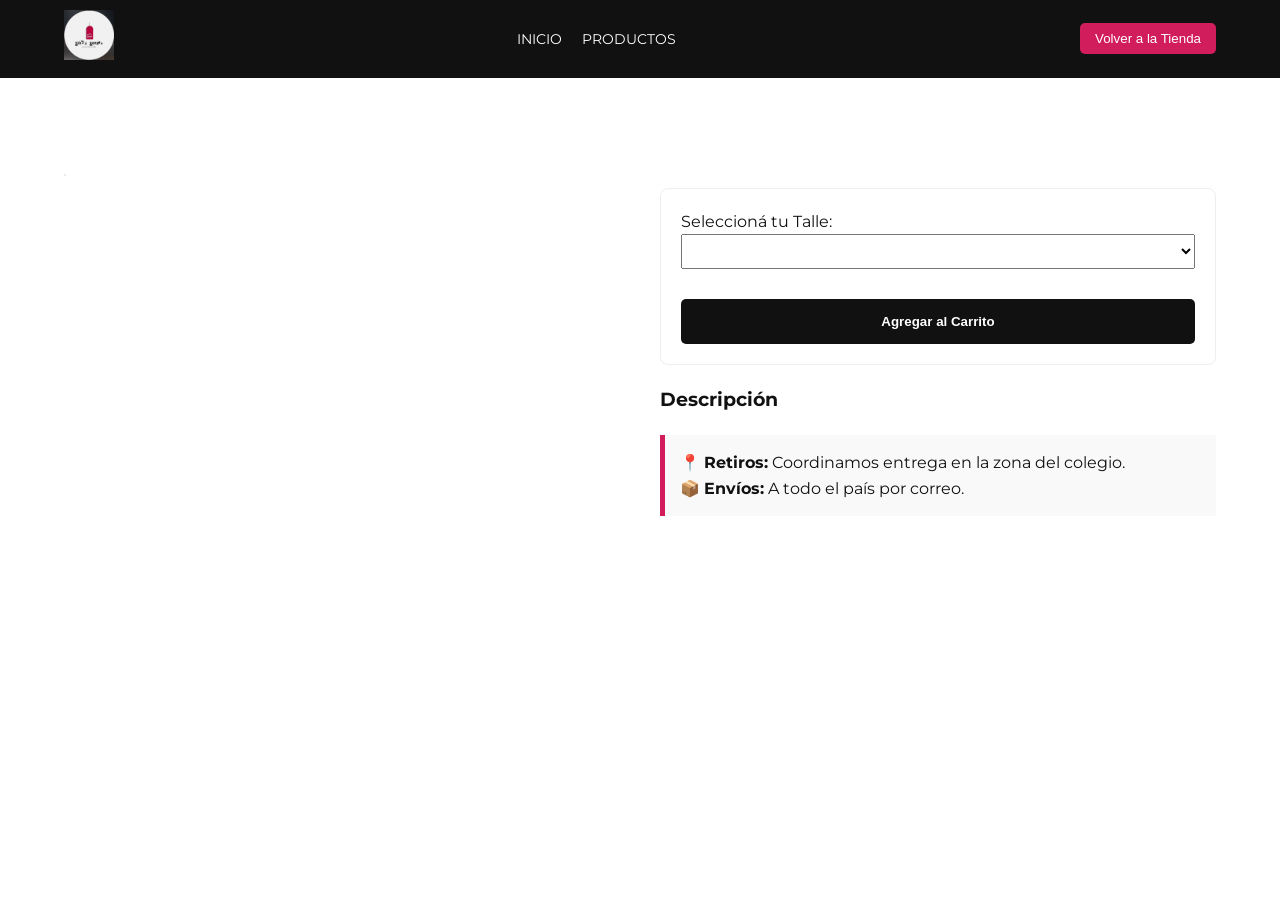
==== producto.html @ a1189b48 "Sistema dinamico final" ====
<!DOCTYPE html>
<html lang="es">
<head>
    <meta charset="UTF-8">
    <meta name="viewport" content="width=device-width, initial-scale=1.0">
    <title>Detalle de Producto | Crazy Clothes</title>
    <link rel="stylesheet" href="style.css">
    <link href="https://fonts.googleapis.com/css2?family=Montserrat:wght@400;700&family=Special+Elite&display=swap" rel="stylesheet">
</head>
<body>
    <header class="main-header">
        <div class="logo-container">
            <a href="index.html"><img src="img/logo.png" alt="Crazy Clothes" class="nav-logo"></a>
        </div>
        <nav>
            <ul>
                <li><a href="index.html">Inicio</a></li>
                <li><a href="index.html#productos">Productos</a></li>
            </ul>
        </nav>
        <div class="header-cart">
            <button onclick="location.href='index.html'" class="btn-cart">Volver a la Tienda</button>
        </div>
    </header>

    <main class="container">
        <div class="product-detail-grid">
            <div class="detail-img">
                <img id="img-prod" src="" alt="">
            </div>
            <div class="detail-info">
                <h1 id="nombre-prod" class="section-title" style="text-align: left;"></h1>
                <p id="precio-prod" class="price" style="font-size: 2rem;"></p>
                
                <div class="purchase-box">
                    <label for="talle-select">Seleccioná tu Talle:</label>
                    <select id="talle-select"></select>
                    <button id="btn-add-detail" class="btn-whatsapp" style="background: var(--negro);">Agregar al Carrito</button>
                </div>

                <div class="description-box">
                    <h3>Descripción</h3>
                    <p id="desc-prod"></p>
                </div>
                
                <div class="shipping-info" style="margin-top: 20px; padding: 15px; background: #f9f9f9; border-left: 5px solid var(--magenta);">
                    <p>📍 <strong>Retiros:</strong> Coordinamos entrega en la zona del colegio.</p>
                    <p>📦 <strong>Envíos:</strong> A todo el país por correo.</p>
                </div>
            </div>
        </div>
    </main>

    <script>
    const urlParams = new URLSearchParams(window.location.search);
    const productId = urlParams.get('id');

    fetch('productos.json')
        .then(res => res.json())
        .then(data => {
            const producto = data.find(p => p.id === productId);
            if (producto) {
                document.title = producto.nombre + " | Crazy Clothes";
                document.getElementById('nombre-prod').innerText = producto.nombre;
                document.getElementById('precio-prod').innerText = `$${producto.precio}`;
                document.getElementById('desc-prod').innerText = producto.descripcion;
                document.getElementById('img-prod').src = producto.imagen;
                
                const select = document.getElementById('talle-select');
                producto.talles.forEach(t => {
                    let opt = document.createElement('option');
                    opt.value = t;
                    opt.innerText = t;
                    select.appendChild(opt);
                });

                // Vinculamos el botón de agregar
                document.getElementById('btn-add-detail').onclick = () => {
                    // Aquí podrías implementar la lógica de carrito persistente, 
                    // pero por ahora, para que funcione simple:
                    alert(`¡${producto.nombre} agregado! Volvé al inicio para ver tu carrito.`);
                };
            }
        });
</script>
    <style>
        .product-detail-grid { display: grid; grid-template-columns: 1fr 1fr; gap: 40px; margin-top: 40px; }
        .detail-img img { width: 100%; border-radius: 10px; border: 1px solid #ddd; }
        .purchase-box { margin: 20px 0; padding: 20px; border: 1px solid #eee; border-radius: 8px; }
        @media (max-width: 768px) { .product-detail-grid { grid-template-columns: 1fr; } }
    </style>
</body>
</html>
---- style.css ----
:root {
    --magenta: #D11D5B; /* Color del logo */
    --negro: #111111;
    --blanco: #ffffff;
    --gris-claro: #f4f4f4;
}

* { margin: 0; padding: 0; box-sizing: border-box; }

body {
    font-family: 'Montserrat', sans-serif;
    background-color: var(--blanco);
    color: var(--negro);
    line-height: 1.6;
}

/* Header */
.main-header {
    background-color: var(--negro);
    padding: 10px 5%;
    display: flex;
    justify-content: space-between;
    align-items: center;
    position: sticky;
    top: 0;
    z-index: 100;
}

.nav-logo { height: 50px; }

nav ul { display: flex; list-style: none; gap: 20px; }

nav ul li a { color: white; text-decoration: none; font-size: 14px; text-transform: uppercase; }

.btn-cart { background: var(--magenta); color: white; border: none; padding: 8px 15px; border-radius: 5px; cursor: pointer; }

/* Hero */
.hero {
    background: linear-gradient(rgba(0,0,0,0.6), rgba(0,0,0,0.6)), url('https://images.unsplash.com/photo-1523381210434-271e8be1f52b?auto=format&fit=crop&w=1000&q=80');
    background-size: cover;
    height: 60vh;
    display: flex;
    justify-content: center;
    align-items: center;
    text-align: center;
    color: white;
}

.hero h1 { font-family: 'Special Elite', cursive; font-size: 3rem; margin-bottom: 10px; }

.btn-primary { background: var(--magenta); color: white; padding: 10px 25px; text-decoration: none; border-radius: 5px; margin-top: 20px; display: inline-block; }

/* Grid de Productos */
.container { padding: 40px 5%; }
.section-title { text-align: center; margin-bottom: 30px; font-family: 'Special Elite', cursive; }
.products-grid { display: grid; grid-template-columns: repeat(auto-fit, minmax(250px, 1fr)); gap: 20px; }

.product-card { border: 1px solid #ddd; padding: 15px; text-align: center; border-radius: 8px; }
.img-container img { max-width: 100%; height: 200px; object-fit: contain; margin-bottom: 15px; }

.price { color: var(--magenta); font-weight: bold; font-size: 1.2rem; margin: 10px 0; }
select { width: 100%; padding: 8px; margin-bottom: 10px; }
.btn-add { width: 100%; background: var(--negro); color: white; border: none; padding: 10px; cursor: pointer; border-radius: 5px; }

/* Modal Carrito */
.modal { display: none; position: fixed; z-index: 1000; left: 0; top: 0; width: 100%; height: 100%; background: rgba(0,0,0,0.7); }
.modal-content { background: white; margin: 10% auto; padding: 20px; width: 90%; max-width: 500px; border-radius: 10px; position: relative; }
.close { position: absolute; right: 20px; top: 10px; font-size: 28px; cursor: pointer; }
.btn-whatsapp { background: #25d366; color: white; width: 100%; padding: 15px; border: none; border-radius: 5px; margin-top: 20px; cursor: pointer; font-weight: bold; }

/* Estilo de la Notificación Flotante */
.notification {
    position: fixed;
    bottom: 20px;
    right: 20px;
    background-color: var(--magenta);
    color: white;
    padding: 15px 25px;
    border-radius: 8px;
    font-family: 'Montserrat', sans-serif;
    font-weight: bold;
    box-shadow: 0px 4px 15px rgba(0,0,0,0.3);
    display: none; /* Oculta por defecto */
    z-index: 2000;
    animation: slideIn 0.5s ease-out;
}

@keyframes slideIn {
    from { transform: translateX(100%); opacity: 0; }
    to { transform: translateX(0); opacity: 1; }
}
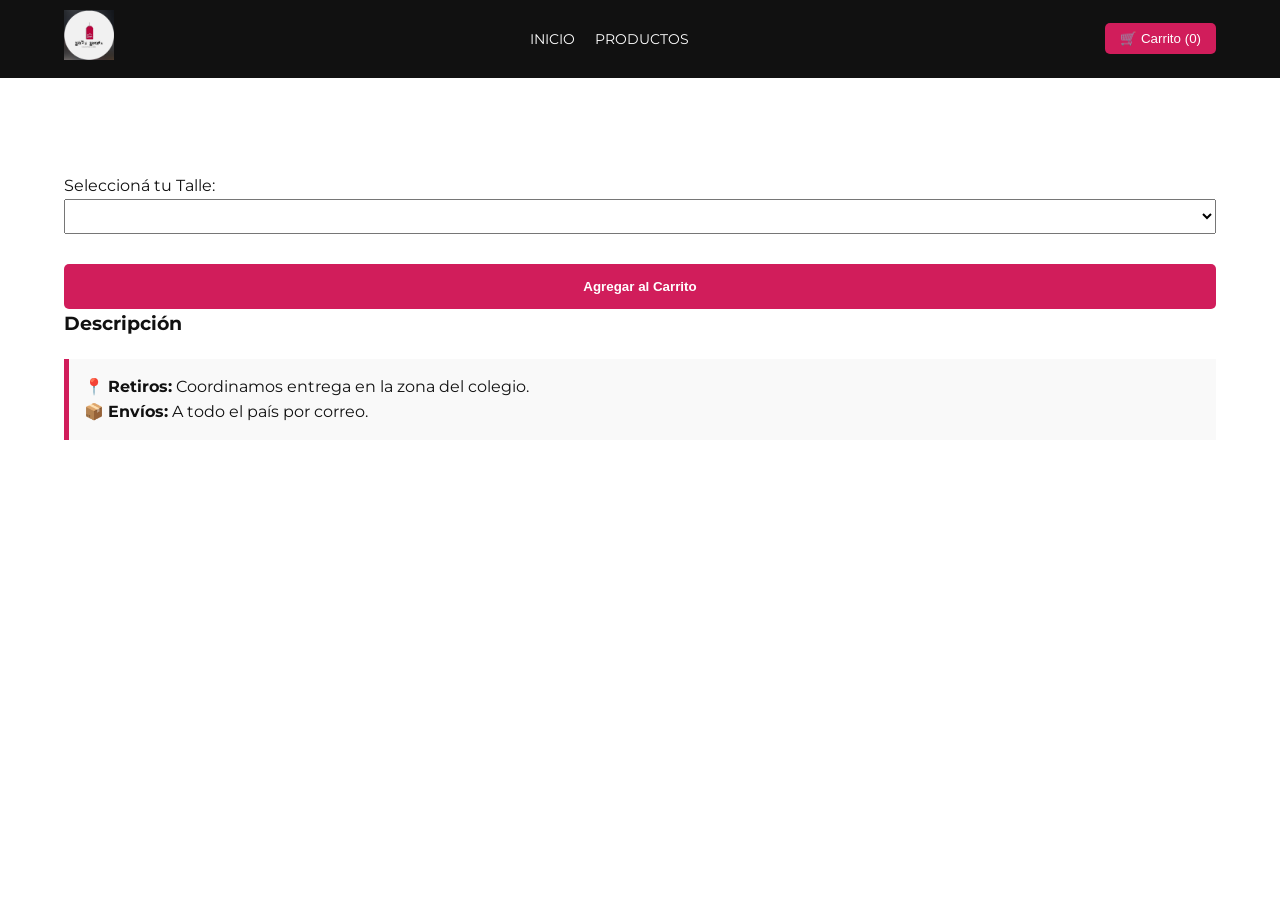
==== commit 7a4f49c0: "Sistema dinamico final 2" ====
--- a/producto.html
+++ b/producto.html
@@ -19,7 +19,7 @@
             </ul>
         </nav>
         <div class="header-cart">
-            <button onclick="location.href='index.html'" class="btn-cart">Volver a la Tienda</button>
+            <button onclick="abrirCarrito()" class="btn-cart">🛒 Carrito (<span id="cart-count">0</span>)</button>
         </div>
     </header>
 
@@ -35,7 +35,7 @@
                 <div class="purchase-box">
                     <label for="talle-select">Seleccioná tu Talle:</label>
                     <select id="talle-select"></select>
-                    <button id="btn-add-detail" class="btn-whatsapp" style="background: var(--negro);">Agregar al Carrito</button>
+                    <button id="btn-add-detail" class="btn-whatsapp" style="background: var(--magenta);">Agregar al Carrito</button>
                 </div>
 
                 <div class="description-box">
@@ -51,43 +51,54 @@
         </div>
     </main>
 
+    <div id="cart-modal" class="modal">
+        <div class="modal-content">
+            <span class="close" onclick="cerrarCarrito()">&times;</span>
+            <h2>Tu Carrito</h2>
+            <div id="cart-items"></div>
+            <div class="cart-footer">
+                <p>Total: <strong>$<span id="total-price">0</span></strong></p>
+                <button onclick="enviarPedidoWhatsApp()" class="btn-whatsapp">Finalizar Pedido por WhatsApp</button>
+            </div>
+        </div>
+    </div>
+
+    <div id="notification-container" class="notification"></div>
+
+    <script src="script.js"></script>
+
     <script>
-    const urlParams = new URLSearchParams(window.location.search);
-    const productId = urlParams.get('id');
+        const urlParams = new URLSearchParams(window.location.search);
+        const productId = urlParams.get('id');
 
-    fetch('productos.json')
-        .then(res => res.json())
-        .then(data => {
-            const producto = data.find(p => p.id === productId);
-            if (producto) {
-                document.title = producto.nombre + " | Crazy Clothes";
-                document.getElementById('nombre-prod').innerText = producto.nombre;
-                document.getElementById('precio-prod').innerText = `$${producto.precio}`;
-                document.getElementById('desc-prod').innerText = producto.descripcion;
-                document.getElementById('img-prod').src = producto.imagen;
-                
-                const select = document.getElementById('talle-select');
-                producto.talles.forEach(t => {
-                    let opt = document.createElement('option');
-                    opt.value = t;
-                    opt.innerText = t;
-                    select.appendChild(opt);
-                });
+        fetch('productos.json')
+            .then(res => res.json())
+            .then(data => {
+                const producto = data.find(p => p.id === productId);
+                if (producto) {
+                    document.title = producto.nombre + " | Crazy Clothes";
+                    document.getElementById('nombre-prod').innerText = producto.nombre;
+                    document.getElementById('precio-prod').innerText = `$${producto.precio}`;
+                    document.getElementById('desc-prod').innerText = producto.descripcion;
+                    document.getElementById('img-prod').src = producto.imagen;
+                    
+                    const select = document.getElementById('talle-select');
+                    producto.talles.forEach(t => {
+                        let opt = document.createElement('option');
+                        opt.value = t;
+                        opt.innerText = t;
+                        select.appendChild(opt);
+                    });
 
-                // Vinculamos el botón de agregar
-                document.getElementById('btn-add-detail').onclick = () => {
-                    // Aquí podrías implementar la lógica de carrito persistente, 
-                    // pero por ahora, para que funcione simple:
-                    alert(`¡${producto.nombre} agregado! Volvé al inicio para ver tu carrito.`);
-                };
-            }
-        });
-</script>
-    <style>
-        .product-detail-grid { display: grid; grid-template-columns: 1fr 1fr; gap: 40px; margin-top: 40px; }
-        .detail-img img { width: 100%; border-radius: 10px; border: 1px solid #ddd; }
-        .purchase-box { margin: 20px 0; padding: 20px; border: 1px solid #eee; border-radius: 8px; }
-        @media (max-width: 768px) { .product-detail-grid { grid-template-columns: 1fr; } }
-    </style>
+                    // MODIFICACIÓN CLAVE: Usamos la función del script.js
+                    document.getElementById('btn-add-detail').onclick = () => {
+                        // Reutilizamos la lógica de agregarAlCarrito pasándole los datos correctos
+                        agregarAlCarrito(producto.nombre, producto.precio, 'talle-select');
+                        
+                        // Opcional: Podrías hacer que el botón diga "¡Añadido!" por un segundo
+                    };
+                }
+            });
+    </script>
 </body>
 </html>
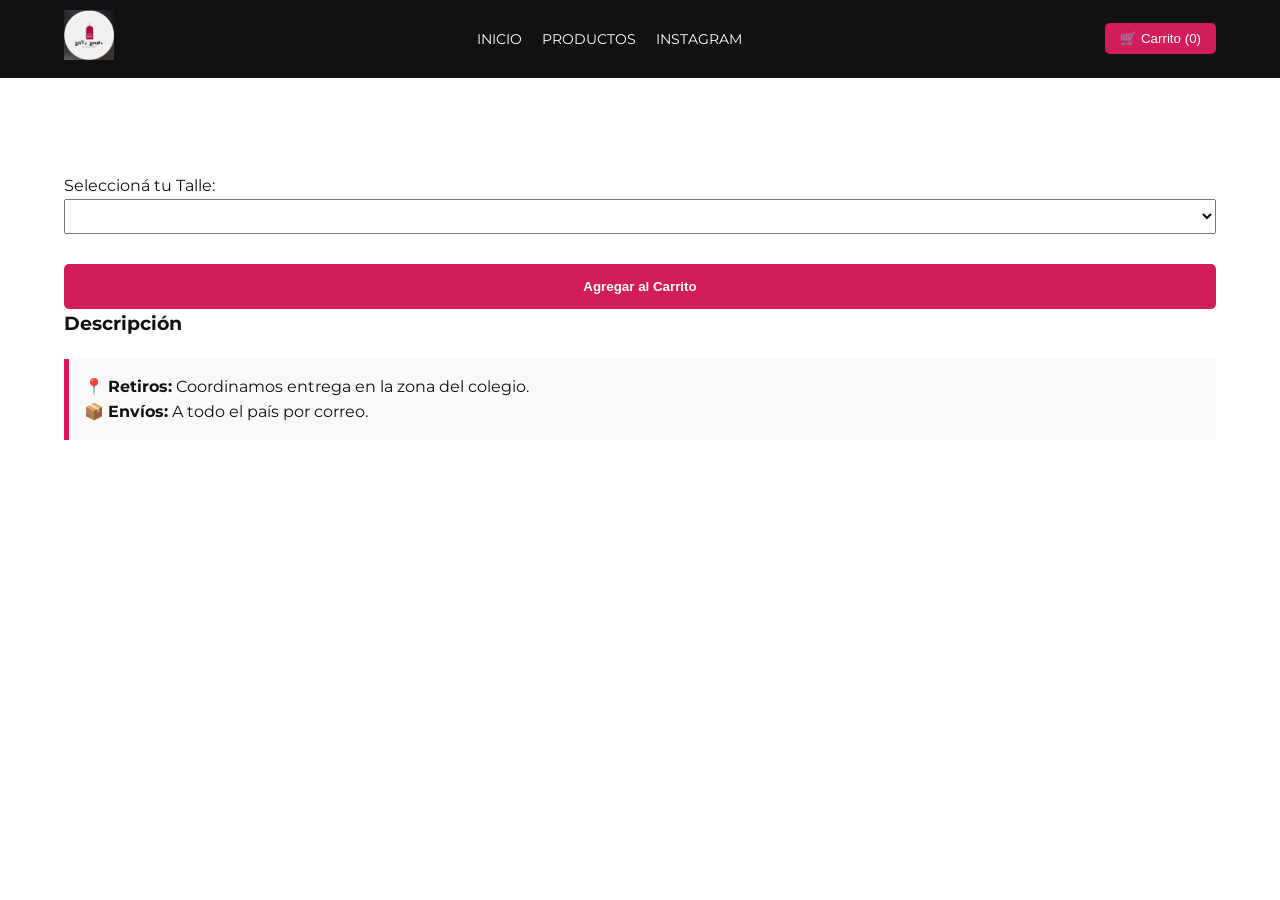
==== commit 02711c0d: "Sistema dinamico final 222" ====
--- a/producto.html
+++ b/producto.html
@@ -16,6 +16,7 @@
             <ul>
                 <li><a href="index.html">Inicio</a></li>
                 <li><a href="index.html#productos">Productos</a></li>
+                <li><a href="https://instagram.com/crazyclothes73" target="_blank">Instagram</a></li>
             </ul>
         </nav>
         <div class="header-cart">
